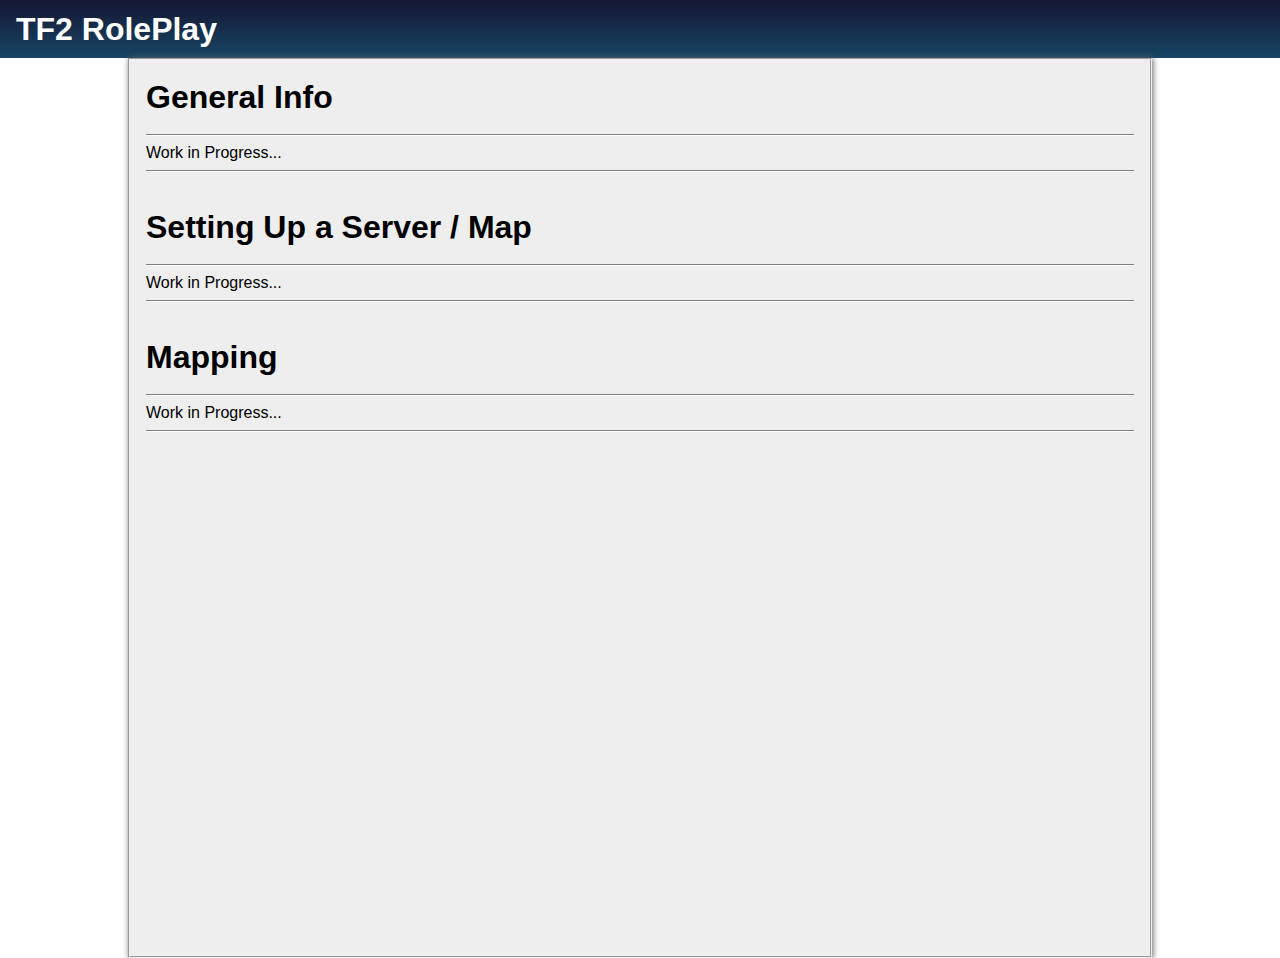
==== docs/index.htm @ 85394b25 "Initial Commit" ====
<!DOCTYPE html>
<html>
<head>
	<title>TF2 RolePlay Docs</title>
	<link rel="stylesheet" href="style.css" />
	<script src="request.js"></script>
	<script>
		function load(relative) {
			if (relative.charAt(0)=='#') relative = relative.substring(1);
			Request.GET(relative).then(req=>{
				let at=document.querySelector('.content'); at.innerHTML = '';
				let temp = document.createElement('template'); temp.innerHTML = req.responseText;
				at.appendChild(document.adoptNode(temp.content)); mapLinks(at);
			}).catch(req=>{
				document.querySelector('.content').innerHTML = req instanceof XMLHttpRequest ? '<h1>'+req.statusText+'</h1>Could not load that page, sorry' : '<h1>Unexpected Error</h1>'+req ;
			});
		}
		function mapLinks(elem) {
			Array.from(elem.querySelectorAll('a')).forEach(link=>link.href='#'+link.pathname);
		}
		document.addEventListener('DOMContentLoaded', ()=>load(document.location.hash || 'main.htm'), {once:true});
		window.addEventListener('hashchange', ()=>load(document.location.hash || 'main.htm'));
	</script>
</head>
<body>
	<div class="banner">
		<h1>TF2 RolePlay</h1>
	</div>
	<div class="content">
		Please Wait, Loading content...
	</div>
</body>
</html>
---- docs/style.css ----
* {
	font-family: Arial;
	margin: 0;
	padding: 0;
	border: none;
	box-sizing: border-box;
}
h1, h2, h3, h4, h5 {
	padding: .33em 0;
}
hr {
	border-top: thin solid gray;
	border-bottom: thin solid white;
	margin: .5em 0;
}
.banner {
	color: #ffffff;
	background: #161616;
	background: linear-gradient(180deg, #161632 0%, #164664 100%);
	padding: 0 1em;
}
.content {
	margin: auto;
	max-width: 1024px;
	width: 80%;
	background: #eee;
	padding: .5em 1em;
	min-height: 100vh;
	border: 2px #eee groove;
	border: thin raised #646464;
	box-shadow: 1px 0 6px 0 #646464;
}
@media only screen and (orientation: portrait) {
	.content {
		max-width: 100vw;
		width: 100%;
	}
}
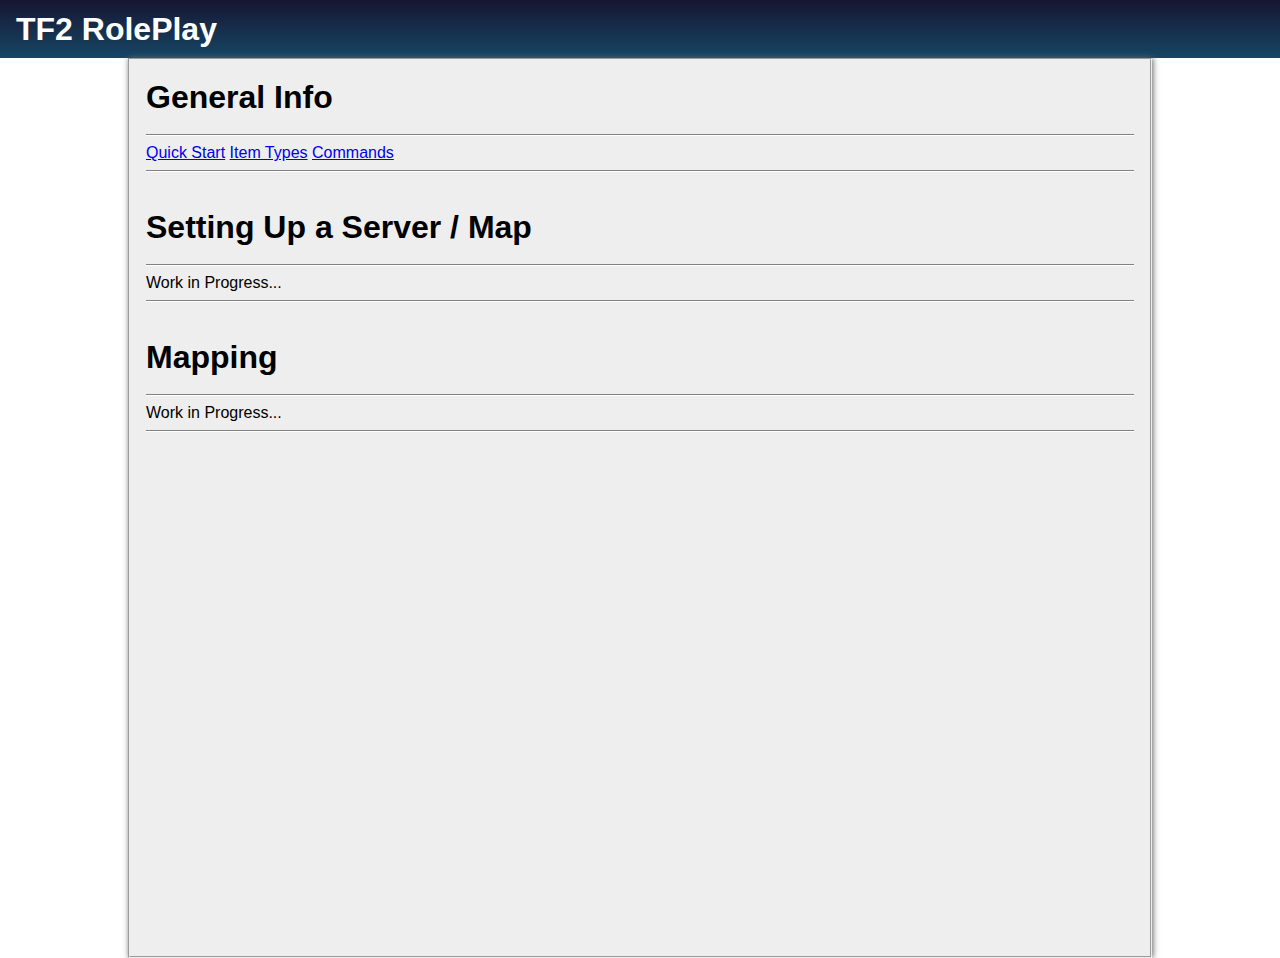
==== commit ef97a124: "Make links a bit nicer" ====
--- a/docs/index.htm
+++ b/docs/index.htm
@@ -5,6 +5,7 @@
 	<link rel="stylesheet" href="style.css" />
 	<script src="request.js"></script>
 	<script>
+		const ghp_prefix = document.location.pathname.substring(0,document.location.pathname.indexOf('/',1)+1);
 		function load(relative) {
 			if (relative.charAt(0)=='#') relative = relative.substring(1);
 			Request.GET(relative).then(req=>{
@@ -16,7 +17,7 @@
 			});
 		}
 		function mapLinks(elem) {
-			Array.from(elem.querySelectorAll('a')).forEach(link=>link.href='#'+link.pathname);
+			Array.from(elem.querySelectorAll('a')).filter(link=>link.hostname==elem.hostname&&link.pathname.startsWith(ghp_prefix)).forEach(link=>link.href='#'+link.pathname.substring(ghp_prefix.length));
 		}
 		document.addEventListener('DOMContentLoaded', ()=>load(document.location.hash || 'main.htm'), {once:true});
 		window.addEventListener('hashchange', ()=>load(document.location.hash || 'main.htm'));
--- a/docs/style.css
+++ b/docs/style.css
@@ -12,6 +12,27 @@
 	border-top: thin solid gray;
 	border-bottom: thin solid white;
 	margin: .5em 0;
+}
+ul {
+	padding-left: 1em;
+}
+p,ul,table {
+	padding-bottom: 1em;
+}
+table {
+	border-collapse: collapse;
+}
+table tr:not(:first-child) {
+	border-top: thin solid gray;
+}
+table tr td:not(:first-child) {
+	border-left: thin solid gray;
+}
+table tr td {
+	padding: .3em .5em;
+}
+table tr:hover {
+	background: rgba(0,0,0,0.1);
 }
 .banner {
 	color: #ffffff;
